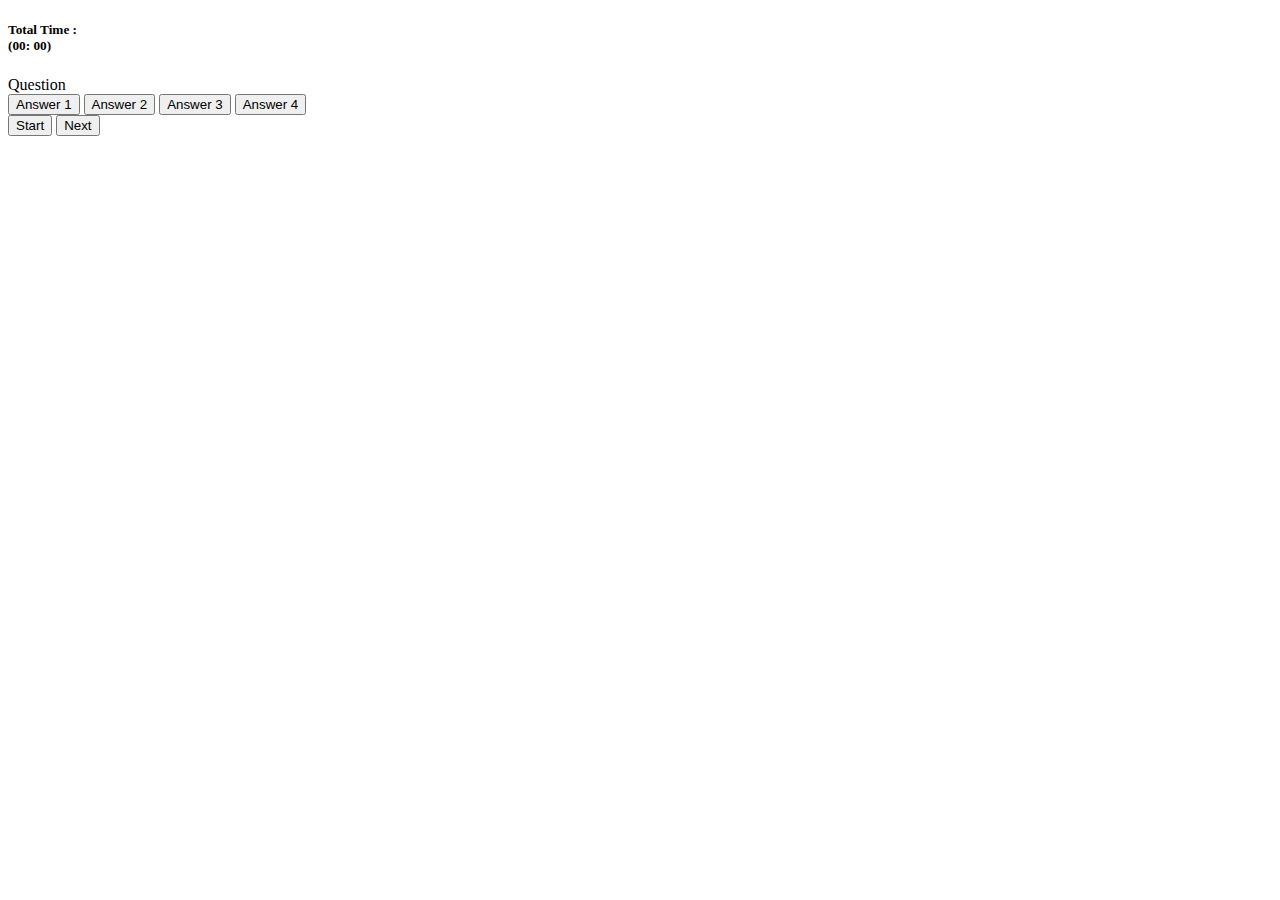
==== index.htm @ 65bcf67f "timed quiz" ====
<!DOCTYPE html>
<html lang="en">
<head>
    <meta charset="UTF-8">
    <meta http-equiv="X-UA-Compatible" content="IE=edge">
    <link rel="stylesheet" href="styles.css">
    <script defer src="script.js"></script>
    <title>Quiz</title>
</head>
<body>
    <div class="timer-container">
        <h5>Total Time : <br> (00: <span id="time">00)</span></h5>
    </div>
   <div class="container">
       <div id="question-container" class="hide">
           <div id="question">Question</div>
           <div id="answer-buttons" class="btn-grid">
               <button class="btn">Answer 1</button>
               <button class="btn">Answer 2</button>
               <button class="btn">Answer 3</button>
               <button class="btn">Answer 4</button>
           </div>
       </div>
       <div class="controls">
           <button id="start-btn" class="start-btn btn">Start</button>
           <button id="next-btn" class="next-btn btn hide">Next</button>
       </div>
   </div>
</body>
</html>
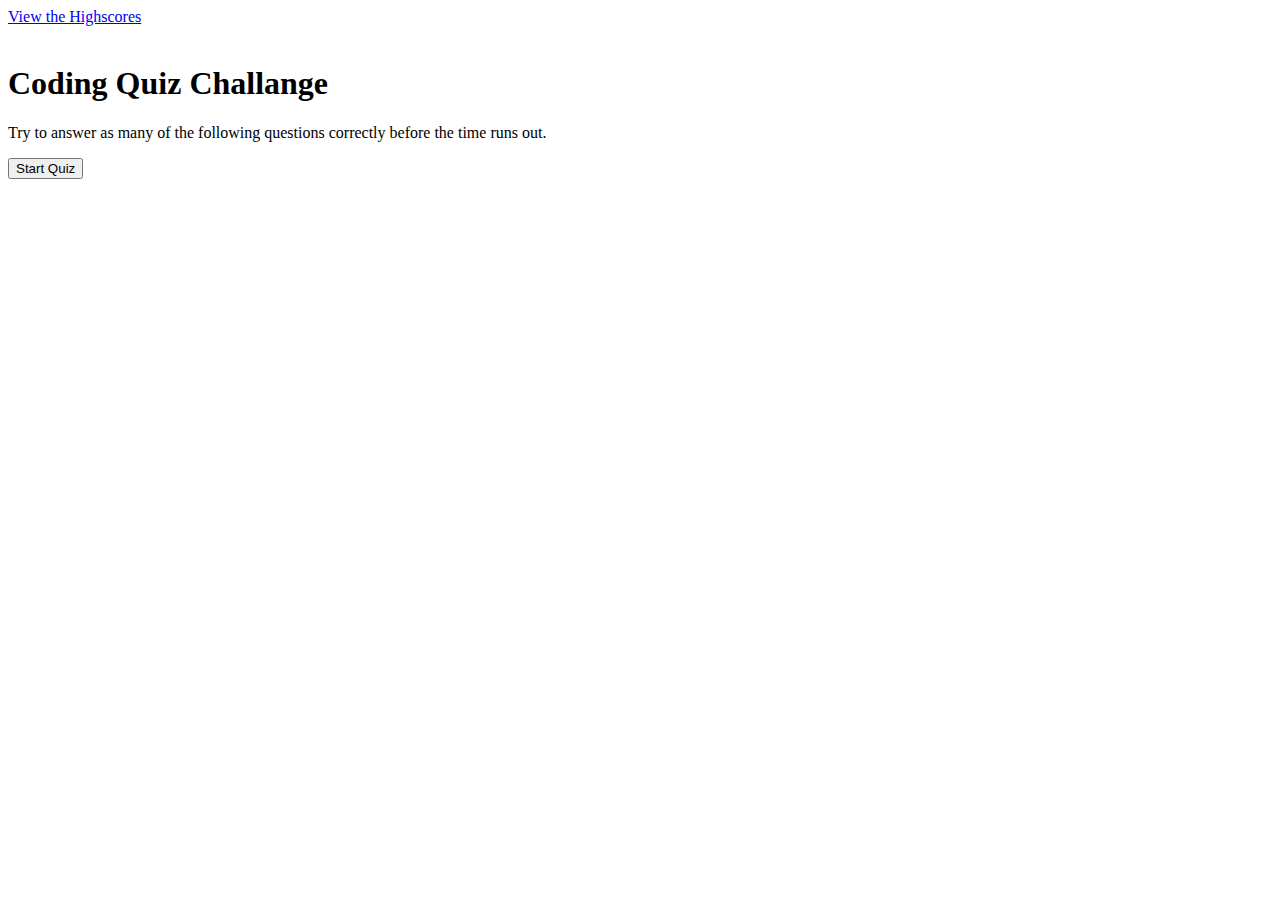
==== commit 2d90d0b6: "added highscore.html and re did the index.html" ====
--- a/index.htm
+++ b/index.htm
@@ -1,30 +1,30 @@
-<!DOCTYPE html>
 <html lang="en">
 <head>
     <meta charset="UTF-8">
     <meta http-equiv="X-UA-Compatible" content="IE=edge">
-    <link rel="stylesheet" href="styles.css">
-    <script defer src="script.js"></script>
-    <title>Quiz</title>
+    <meta name="viewport" content="width=device-width, initial-scale=1.0">
+    <title>CODE QUIZ</title>
 </head>
+
 <body>
-    <div class="timer-container">
-        <h5>Total Time : <br> (00: <span id="time">00)</span></h5>
+    <!-- link to Highscore -->
+    <a id="highscore" href="./highscore.html">
+        View the Highscores
+        <div id="currentTime"></div>
+    </a>
+    <br>
+    <div id="wrapper">
+        
+        <div id="questions">
+            <h1>Coding Quiz Challange</h1>
+            <p id="text">Try to answer as many of the following questions correctly before the time runs out.</p>
+            <ul id="choices"></ul>
+            <!-- Start button -->
+            <button id="startTime">Start Quiz</button>
+        </div>
+
     </div>
-   <div class="container">
-       <div id="question-container" class="hide">
-           <div id="question">Question</div>
-           <div id="answer-buttons" class="btn-grid">
-               <button class="btn">Answer 1</button>
-               <button class="btn">Answer 2</button>
-               <button class="btn">Answer 3</button>
-               <button class="btn">Answer 4</button>
-           </div>
-       </div>
-       <div class="controls">
-           <button id="start-btn" class="start-btn btn">Start</button>
-           <button id="next-btn" class="next-btn btn hide">Next</button>
-       </div>
-   </div>
+    <script src="./assets/script.js"></script>
+    
 </body>
 </html>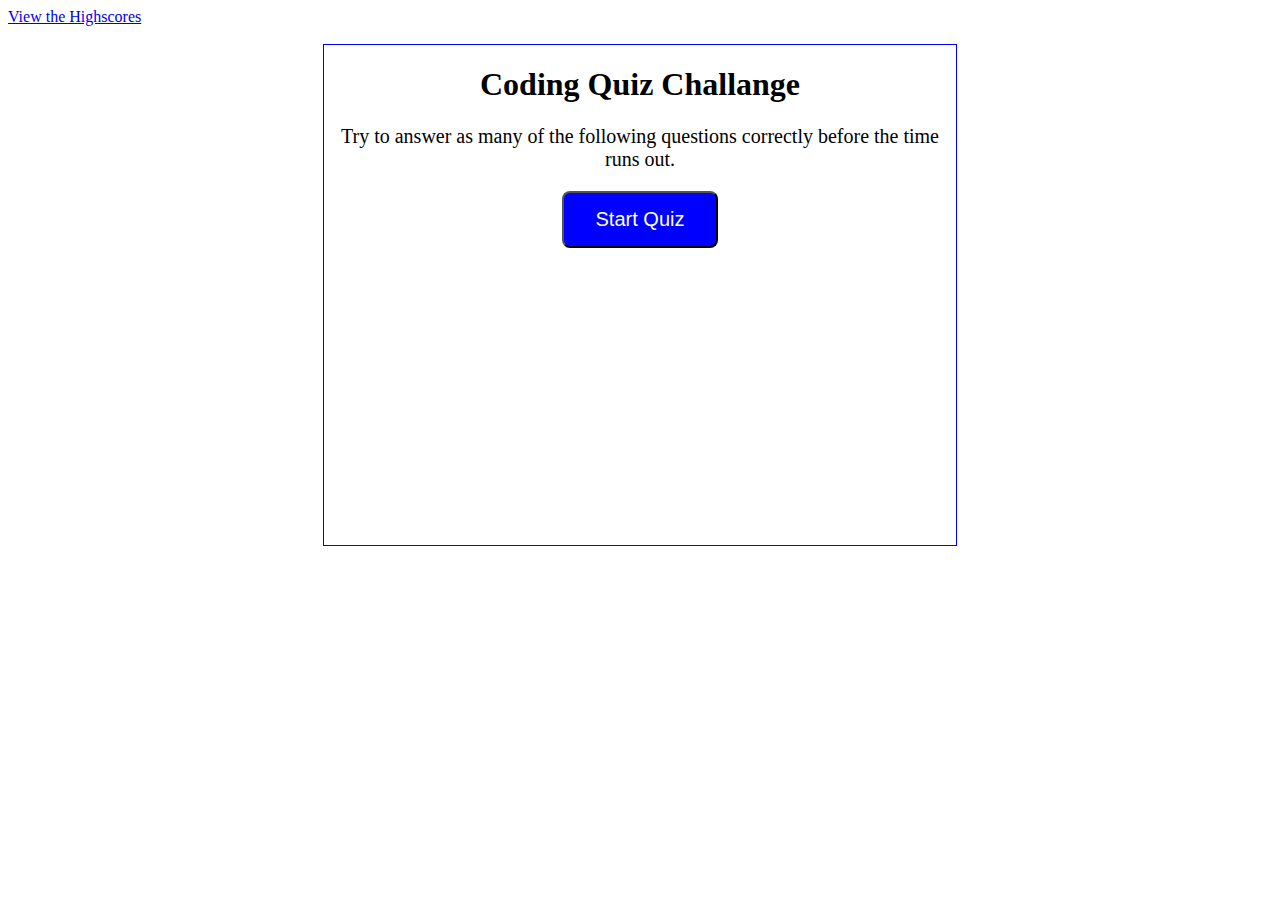
==== commit e7603121: "fixed bug that wouldnt allow questions to render" ====
--- a/index.htm
+++ b/index.htm
@@ -1,24 +1,26 @@
+<!DOCTYPE html>
 <html lang="en">
 <head>
     <meta charset="UTF-8">
     <meta http-equiv="X-UA-Compatible" content="IE=edge">
     <meta name="viewport" content="width=device-width, initial-scale=1.0">
+    <link rel="stylesheet" href="./assets/styles.css">
     <title>CODE QUIZ</title>
 </head>
 
 <body>
     <!-- link to Highscore -->
-    <a id="highscore" href="./highscore.html">
+    <a id="highScore" href="./highscore.html">
         View the Highscores
         <div id="currentTime"></div>
     </a>
     <br>
     <div id="wrapper">
         
-        <div id="questions">
+        <div id="questionDiv">
             <h1>Coding Quiz Challange</h1>
             <p id="text">Try to answer as many of the following questions correctly before the time runs out.</p>
-            <ul id="choices"></ul>
+            <ul id="choicesUl"></ul>
             <!-- Start button -->
             <button id="startTime">Start Quiz</button>
         </div>
--- a/assets/styles.css
+++ b/assets/styles.css
@@ -0,0 +1,147 @@
+/* WRAPPER */
+#wrapper {
+    margin: auto;
+    display: flex;
+    justify-content: center;
+    justify-self: center;
+    width: 50%;
+    height: 500px;
+    border: 1px solid blue;
+}
+
+/* VIEW HIGHSCORES */
+#hscore {
+    display: flex;
+    justify-content: space-between;
+    font-size: 30px;
+}
+
+#text {
+    font-size: 20px;
+    text-align: center;
+}
+
+p {
+    text-align: center;
+}
+
+/* START QUIZ BUTTON */
+#startTime {
+    background-color: blue;
+    display: flex;
+    justify-content: center;
+    padding: 15px 32px;
+    font-size: 20px;
+    color: white;
+    margin: auto;
+}
+
+/* QUESTIONS */
+#questionsDiv {
+    margin: 20px;
+    font-size: 25px;
+}
+
+/* GO BACK BUTTON */
+#goBack {
+    background-color: blue;
+    padding: 10px;
+    font-size: 20px;
+    color: white;
+    top: 30%;
+    left: 55%;
+    width: auto;
+    text-align: center;
+    text-decoration: none;
+}
+
+/* CLEAR BUTTON */
+#clear {
+    background-color: blue;
+    padding: 10px;
+    font-size: 20px;
+    color: white;
+    top: 30%;
+    right: 5%;
+    text-align: center;
+}
+
+button {
+    border-radius: 8px;
+}
+
+textarea {
+    width: 90%;
+    margin: 20px;
+}
+
+/* SUBMIT BUTTON */
+#Submit {
+    background-color: blue;
+    margin-left: 33%;
+    padding: 15px 32px;
+    font-size: 20px;
+    color: white;
+}
+
+/* VIEW HIGHSCORE PAGE START */
+label {
+    display: flex;
+    justify-content: center;
+}
+
+input {
+    margin-bottom: 20px;
+    margin-left: 23%;
+    width: 50%;
+    border: 1px solid lightgray;
+}
+/* VIEW HIGHSCORE PAGE END */
+
+h1 {
+    text-align: center;
+}
+
+li {
+    background-color: blue;
+    margin-top: 10px;
+    padding: 5px 15px;
+    width: 80%;
+    font-size: 20px;
+    color: white;
+}
+
+#createDiv {
+    margin-top: 20px;
+    border-top: 1px solid lightgray;
+}
+
+/* MEDIA QUERY FOR SMALLER DESKTOP SCREENS AND SMALLER */
+@media screen and (max-width: 980px) {
+    #wrapper {
+        width: 100%;
+    }
+  }
+  
+/* MEDIA QUERY FOR TABLETS AND SMALLER */
+@media screen and (max-width: 768px) {
+    #wrapper {
+        width: 100%;
+    }
+
+    #hscore {
+        font-size: 20px;
+    }
+        
+  }
+  
+/* MEDIA QUERY FOR MOBILE PHONES AND SMALLER */
+@media screen and (max-width: 575px) {
+    #wrapper {
+        width: 100%;
+    }
+
+    #hscore {
+        font-size: 20px;
+    }
+  }